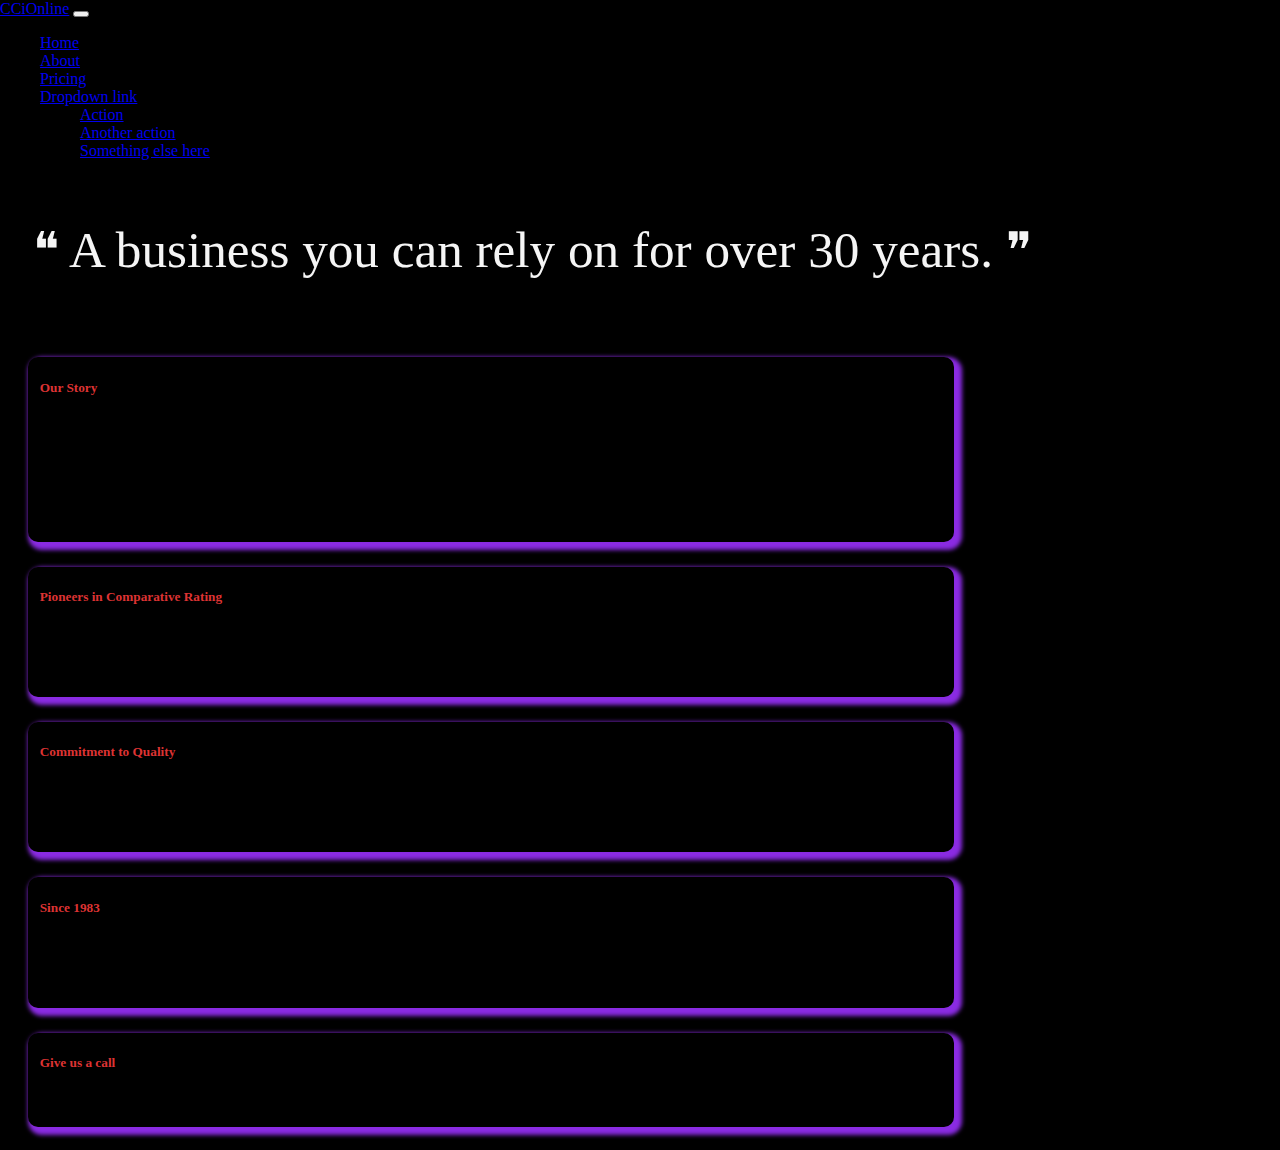
==== about.html @ 2293492d "Update about.html" ====
<!doctype html>
<html lang="en">
  <head>
    <!-- Required meta tags -->
    <meta charset="utf-8">
    <meta name="viewport" content="width=device-width, initial-scale=1">

    <!-- Bootstrap CSS -->
    <link href="https://cdn.jsdelivr.net/npm/bootstrap@5.0.2/dist/css/bootstrap.min.css" rel="stylesheet" integrity="sha384-EVSTQN3/azprG1Anm3QDgpJLIm9Nao0Yz1ztcQTwFspd3yD65VohhpuuCOmLASjC" crossorigin="anonymous">

    <title>CCiOnline</title>
    <link href="about.css" rel="stylesheet">
  </head>
  <body>
    <div id="container">
      <nav class="navbar navbar-expand-lg navbar-light bg-light">
            <div class="container-fluid">
              <a class="navbar-brand" href="index.html">CCiOnline</a>
              <button class="navbar-toggler" type="button" data-bs-toggle="collapse" data-bs-target="#navbarNavDropdown" aria-controls="navbarNavDropdown" aria-expanded="false" aria-label="Toggle navigation">
                <span class="navbar-toggler-icon"></span>
              </button>
              <div class="collapse navbar-collapse" id="navbarNavDropdown">
                <ul class="navbar-nav">
                  <li class="nav-item">
                    <a class="nav-link active" aria-current="page" href="index.html">Home</a>
                  </li>
                  <li class="nav-item">
                    <a class="nav-link" href="about.html">About</a>
                  </li>
                  <li class="nav-item">
                    <a class="nav-link" href="#">Pricing</a>
                  </li>
                  <li class="nav-item dropdown">
                    <a class="nav-link dropdown-toggle" href="#" id="navbarDropdownMenuLink" role="button" data-bs-toggle="dropdown" aria-expanded="false">
                      Dropdown link
                    </a>
                    <ul class="dropdown-menu" aria-labelledby="navbarDropdownMenuLink">
                      <li><a class="dropdown-item" href="#">Action</a></li>
                      <li><a class="dropdown-item" href="#">Another action</a></li>
                      <li><a class="dropdown-item" href="#">Something else here</a></li>
                    </ul>
                  </li>
                </ul>
              </div>
            </div>
      </nav>
      <div id="top_section">
        <div id="top_wrapper">
          <div id="top_item1">
            A business you can rely on for over 30 years.
          </div
        </div>
      </div>
      <div id="main_section">
        <div id="main_wrapper">
          <div class="card" style="width:80%;">  
            <div class="card-body">
              <h5 class="card-title">Our Story</h5>
              <p class="card-text">In the early 1980s, brothers Luther and Michael were intrigued by the emergence of affordable personal computing. 
              They read all they could on the subject and even built their own computer from parts they had acquired. To share their knowledge and enthusiasm
              for this new field, they founded a computer literacy school to teach small business owners how to use this powerful technology. One of their students,
              an independent insurance agent, asked the prophetic question: "Can personal computers be used to rate and compare multiple insurance companies to find
              the best rate?" The answer was of course, "Yes". They authored the first version of CCiRater shortly thereafter and introduced comparative rating to the insurance industry.</p>
            </div>
          </div>
          <div class="card" style="width:80%;">  
            <div class="card-body">
              <h5 class="card-title">Pioneers in Comparative Rating</h5>
              <p class="card-text">Since 1983, CCiComputer Services, Inc. has provided Comparative Rating and Policy Management solutions to independent 
              insurance agents across the Gulf South and, now, the nation. We pioneered computer-based comparative rating and were the first to offer 
              a comprehensive all-in-one solution for rating and policy management.</p>
            </div>
          </div>
          <div class="card" style="width:80%;">  
            <div class="card-body">
              <h5 class="card-title">Commitment to Quality</h5>
              <p class="card-text">For over three decades, our commitment to providing quality agency products at an affordable price has made us a leader in the field. 
              Easy to use and intuitive, CCiRater sets the mark for agency management software. We help independent agents navigate the challenging and competitive 
              environment in which they operate.</p>
            </div>
          </div>
          <div class="card" style="width:80%;">  
            <div class="card-body">
              <h5 class="card-title">Since 1983</h5>
              <p class="card-text">Based in the Greater New Orleans area in Louisiana, CCiComputer Services, Inc. brings southern hospitality to the business world. 
              Our dedicated support team shares a genuine concern for our customer's success, and we will do whatever it takes to make you happy and your agency profitable.</p>
            </div>
          </div>
          <div class="card" style="width:80%;">  
            <div class="card-body">
              <h5 class="card-title">Give us a call</h5>
              <p class="card-text">Call us today at 800-899-2831 or email us at ccirater@ccirater.com. We look forward to hearing from you!</p>
            </div>
          </div>
          

      </div>
    

    <!-- Optional JavaScript; choose one of the two! -->

    <!-- Option 1: Bootstrap Bundle with Popper -->
    <script src="https://cdn.jsdelivr.net/npm/bootstrap@5.0.2/dist/js/bootstrap.bundle.min.js" integrity="sha384-MrcW6ZMFYlzcLA8Nl+NtUVF0sA7MsXsP1UyJoMp4YLEuNSfAP+JcXn/tWtIaxVXM" crossorigin="anonymous"></script>

    <!-- Option 2: Separate Popper and Bootstrap JS -->
    <!--
    <script src="https://cdn.jsdelivr.net/npm/@popperjs/core@2.9.2/dist/umd/popper.min.js" integrity="sha384-IQsoLXl5PILFhosVNubq5LC7Qb9DXgDA9i+tQ8Zj3iwWAwPtgFTxbJ8NT4GN1R8p" crossorigin="anonymous"></script>
    <script src="https://cdn.jsdelivr.net/npm/bootstrap@5.0.2/dist/js/bootstrap.min.js" integrity="sha384-cVKIPhGWiC2Al4u+LWgxfKTRIcfu0JTxR+EQDz/bgldoEyl4H0zUF0QKbrJ0EcQF" crossorigin="anonymous"></script>
    -->
  </body>
</html>
---- about.css ----
body{
  margin:0;
  padding:0;
  min-height:100vh;
  width:100%;
  background-color:black;
}
#container{
  display:flex;
  flex-direction:column;
  width:90%;
}
#top_section{
  display:flex;
  flex-direction:column;
  padding:2% 1% 2% 1%;
}
  
#top_wrapper{
  display:flex;
  width:95%;
  flex-direction:column;
  justify-content:center;
}
#top_item1{
  color:whitesmoke;
  font-size:4vw;
  padding:2%;
}
#top_item1::before{
  content:"";
  content:"❝";
  color:whitesmoke;
  font-size:3.8vw;
}
#top_item1::after{
  content:"";
  content:"❞";
  color:whitesmoke;
  font-size:3.8vw;
}

#main_container{
  display:flex;
  width:90%;
  flex-direction:column;
}
#main_wrapper{
  display:flex;
  width:100%;
  flex-direction:column;
  gap:25px;
  padding: 5% 0 0 0;
}
.card{
  padding: 0 1% 0 1%;
  margin: 0 0 0 1.5%;
  border-radius:10px;
  box-shadow: 4px 4px 4px 4px blueviolet;
}
.card-title{
  color:rgb(221, 51, 51);
}
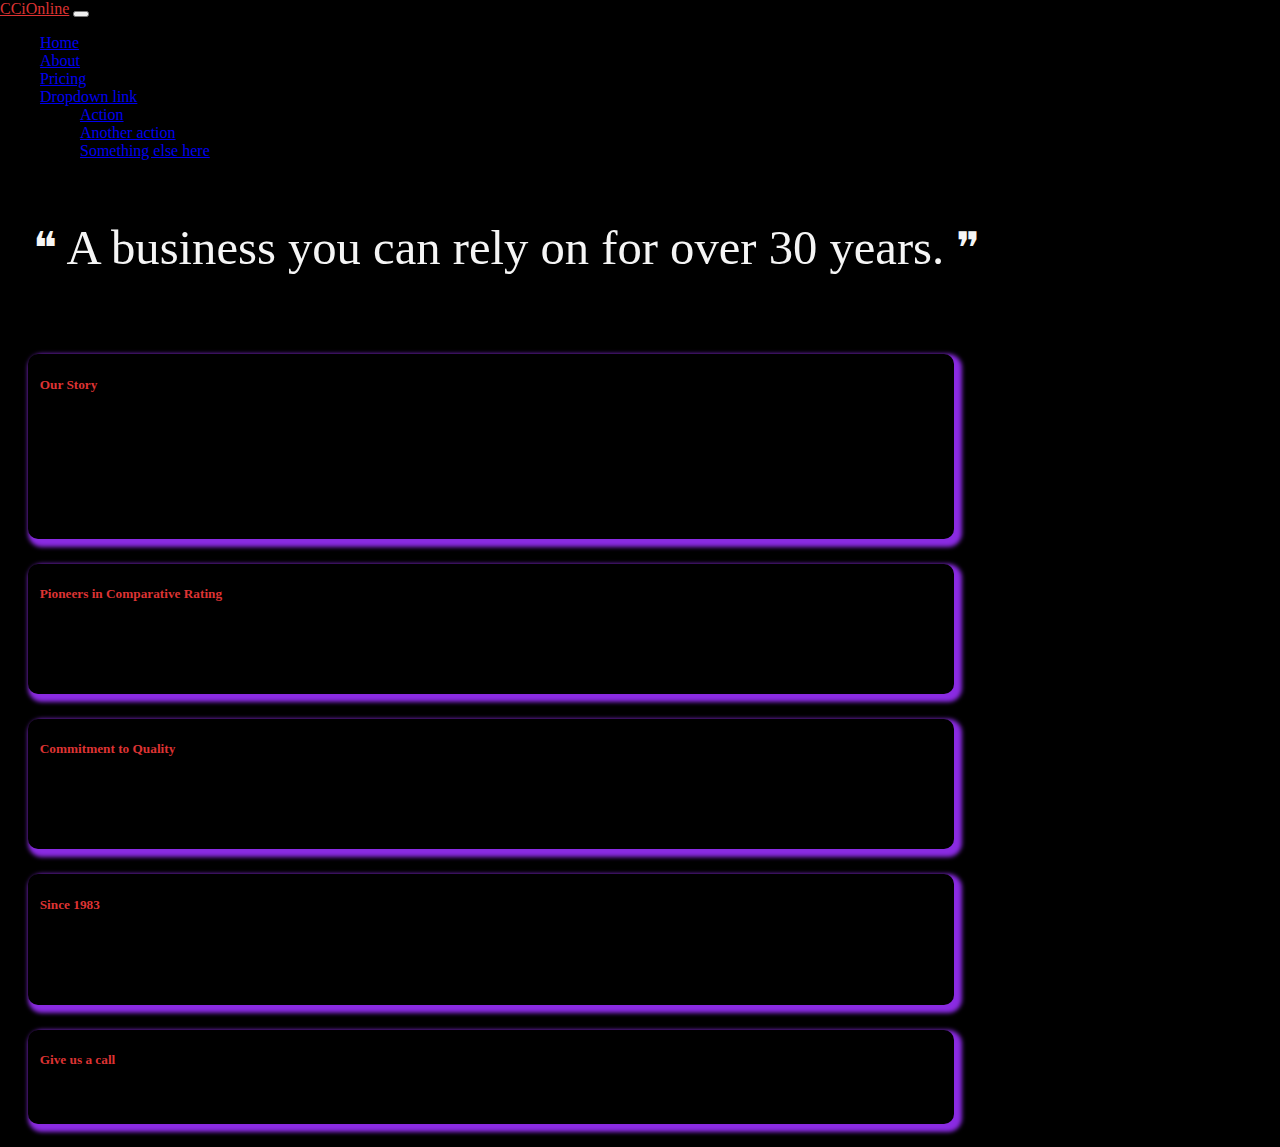
==== commit d1249c3a: "Update about.html" ====
--- a/about.html
+++ b/about.html
@@ -15,7 +15,7 @@
     <div id="container">
       <nav class="navbar navbar-expand-lg navbar-light bg-light">
             <div class="container-fluid">
-              <a class="navbar-brand" href="index.html">CCiOnline</a>
+              <a class="navbar-brand text-danger" href="index.html">CCiOnline</a>
               <button class="navbar-toggler" type="button" data-bs-toggle="collapse" data-bs-target="#navbarNavDropdown" aria-controls="navbarNavDropdown" aria-expanded="false" aria-label="Toggle navigation">
                 <span class="navbar-toggler-icon"></span>
               </button>
--- a/about.css
+++ b/about.css
@@ -9,6 +9,9 @@
   display:flex;
   flex-direction:column;
   width:90%;
+}
+.navbar-brand{
+  color:rgb(221, 51, 51);
 }
 #top_section{
   display:flex;
@@ -24,20 +27,20 @@
 }
 #top_item1{
   color:whitesmoke;
-  font-size:4vw;
+  font-size:3.8vw;
   padding:2%;
 }
 #top_item1::before{
   content:"";
   content:"❝";
   color:whitesmoke;
-  font-size:3.8vw;
+  font-size:3.5vw;
 }
 #top_item1::after{
   content:"";
   content:"❞";
   color:whitesmoke;
-  font-size:3.8vw;
+  font-size:3.5vw;
 }
 
 #main_container{
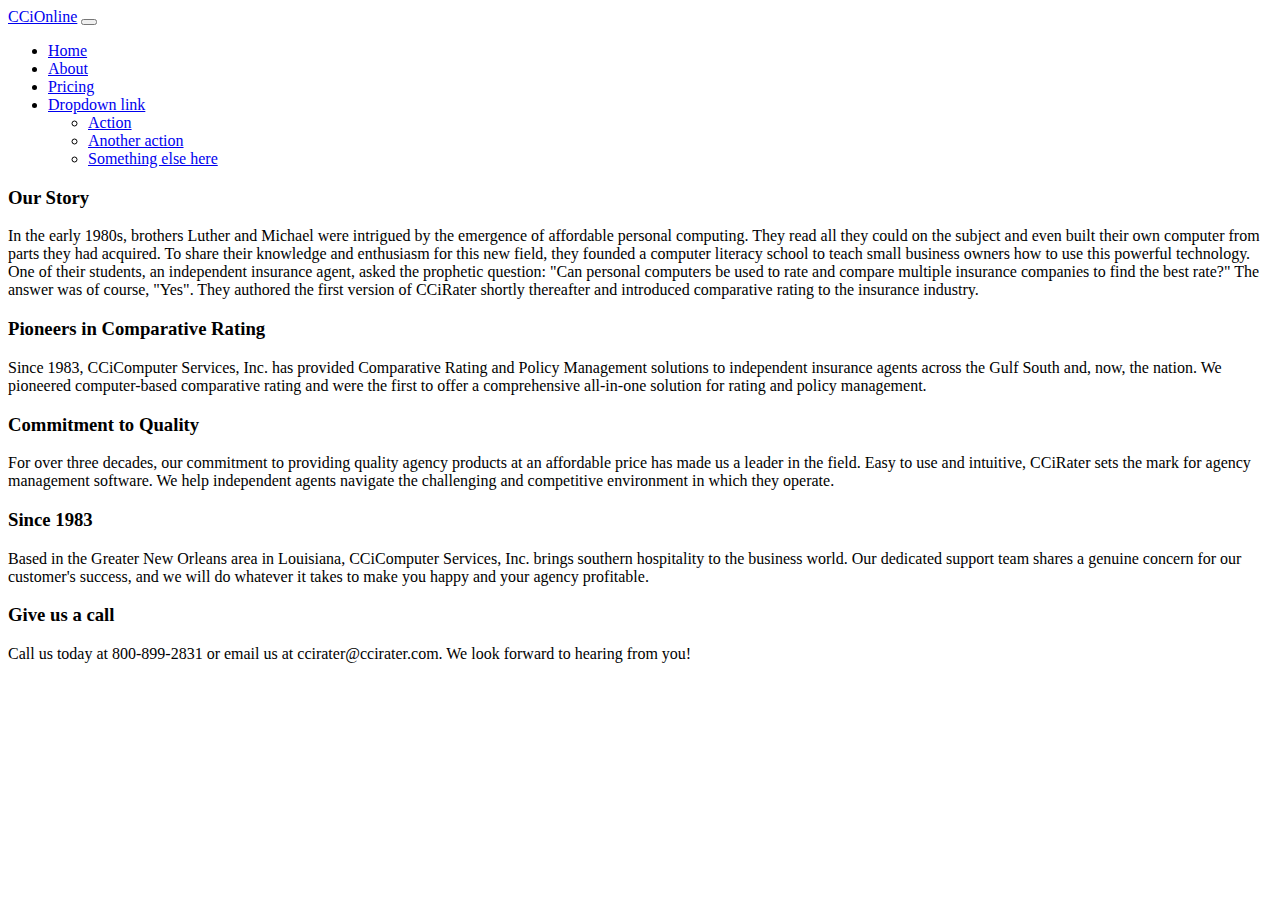
==== commit b445ee08: "Update about.html" ====
--- a/about.html
+++ b/about.html
@@ -1,111 +1,127 @@
-<!doctype html>
-<html lang="en">
-  <head>
-    <!-- Required meta tags -->
-    <meta charset="utf-8">
-    <meta name="viewport" content="width=device-width, initial-scale=1">
+<!DOCTYPE html>
 
+<html lang="en" xmlns="http://www.w3.org/1999/xhtml">
+<head>
+    <meta charset="utf-8" />
+    <title></title>
+    <link rel="preconnect" href="https://fonts.googleapis.com">
+    <link rel="preconnect" href="https://fonts.gstatic.com" crossorigin>
+    <link href="https://fonts.googleapis.com/css2?family=Cormorant+Infant:ital,wght@0,300;0,400;0,500;0,600;0,700;1,300;1,400;1,500;1,600;1,700&family=Gentium+Plus:ital,wght@0,400;0,700;1,400;1,700&display=swap" rel="stylesheet">
+    <link rel="preconnect" href="https://fonts.googleapis.com">
+    <link rel="preconnect" href="https://fonts.gstatic.com" crossorigin>
+    <link href="https://fonts.googleapis.com/css2?family=Cormorant+Infant:ital,wght@0,300;0,400;0,500;0,600;0,700;1,300;1,400;1,500;1,600;1,700&family=Gentium+Plus:ital,wght@0,400;0,700;1,400;1,700&display=swap" rel="stylesheet">
     <!-- Bootstrap CSS -->
     <link href="https://cdn.jsdelivr.net/npm/bootstrap@5.0.2/dist/css/bootstrap.min.css" rel="stylesheet" integrity="sha384-EVSTQN3/azprG1Anm3QDgpJLIm9Nao0Yz1ztcQTwFspd3yD65VohhpuuCOmLASjC" crossorigin="anonymous">
+    <link href="CSS/about.css" rel="stylesheet" />
+</head>
+<body>
+    <div class="container">
+        <nav class="navbar navbar-expand-lg navbar-light bg-light">
+            <div class="container-fluid">
+                <a class="navbar-brand text-danger" href="index.html">CCiOnline</a>
+                <button class="navbar-toggler" type="button" data-bs-toggle="collapse" data-bs-target="#navbarNavDropdown" aria-controls="navbarNavDropdown" aria-expanded="false" aria-label="Toggle navigation">
+                    <span class="navbar-toggler-icon"></span>
+                </button>
+                <div class="collapse navbar-collapse" id="navbarNavDropdown">
+                    <ul class="navbar-nav">
+                        <li class="nav-item">
+                            <a class="nav-link active" aria-current="page" href="index.html">Home</a>
+                        </li>
+                        <li class="nav-item">
+                            <a class="nav-link" href="about.html">About</a>
+                        </li>
+                        <li class="nav-item">
+                            <a class="nav-link" href="#">Pricing</a>
+                        </li>
+                        <li class="nav-item dropdown">
+                            <a class="nav-link dropdown-toggle" href="#" id="navbarDropdownMenuLink" role="button" data-bs-toggle="dropdown" aria-expanded="false">
+                                Dropdown link
+                            </a>
+                            <ul class="dropdown-menu" aria-labelledby="navbarDropdownMenuLink">
+                                <li><a class="dropdown-item" href="#">Action</a></li>
+                                <li><a class="dropdown-item" href="#">Another action</a></li>
+                                <li><a class="dropdown-item" href="#">Something else here</a></li>
+                            </ul>
+                        </li>
+                    </ul>
+                </div>
+            </div>
+        </nav>
+        <div id="main_container">
+            <div id="main_wrapper">
+                <div id="card1">
+                    <div class="card_title">
+                        <h3>Our Story</h3>
 
-    <title>CCiOnline</title>
-    <link href="about.css" rel="stylesheet">
-  </head>
-  <body>
-    <div id="container">
-      <nav class="navbar navbar-expand-lg navbar-light bg-light">
-            <div class="container-fluid">
-              <a class="navbar-brand text-danger" href="index.html">CCiOnline</a>
-              <button class="navbar-toggler" type="button" data-bs-toggle="collapse" data-bs-target="#navbarNavDropdown" aria-controls="navbarNavDropdown" aria-expanded="false" aria-label="Toggle navigation">
-                <span class="navbar-toggler-icon"></span>
-              </button>
-              <div class="collapse navbar-collapse" id="navbarNavDropdown">
-                <ul class="navbar-nav">
-                  <li class="nav-item">
-                    <a class="nav-link active" aria-current="page" href="index.html">Home</a>
-                  </li>
-                  <li class="nav-item">
-                    <a class="nav-link" href="about.html">About</a>
-                  </li>
-                  <li class="nav-item">
-                    <a class="nav-link" href="#">Pricing</a>
-                  </li>
-                  <li class="nav-item dropdown">
-                    <a class="nav-link dropdown-toggle" href="#" id="navbarDropdownMenuLink" role="button" data-bs-toggle="dropdown" aria-expanded="false">
-                      Dropdown link
-                    </a>
-                    <ul class="dropdown-menu" aria-labelledby="navbarDropdownMenuLink">
-                      <li><a class="dropdown-item" href="#">Action</a></li>
-                      <li><a class="dropdown-item" href="#">Another action</a></li>
-                      <li><a class="dropdown-item" href="#">Something else here</a></li>
-                    </ul>
-                  </li>
-                </ul>
-              </div>
+                    </div>
+                    <div class="card_text">
+                        <p>
+                            In the early 1980s, brothers Luther and Michael were intrigued by the emergence of affordable personal computing.
+                            They read all they could on the subject and even built their own computer from parts they had acquired. To share their knowledge and
+                            enthusiasm for this new field, they founded a computer literacy school to teach small business owners how to use this powerful technology.
+                            One of their students, an independent insurance agent, asked the prophetic question: "Can personal computers be used to rate and compare
+                            multiple insurance companies to find the best rate?" The answer was of course, "Yes". They authored the first version of CCiRater shortly
+                            thereafter and introduced comparative rating to the insurance industry.
+                        </p>
+
+                    </div>
+                </div>
+                <div id="card2">
+                    <div class="card_title">
+                        <h3>Pioneers in Comparative Rating</h3>
+
+                    </div>
+                    <div class="card_text">
+                        <p>
+                            Since 1983, CCiComputer Services, Inc. has provided Comparative Rating and Policy Management solutions to independent insurance agents across
+                            the Gulf South and, now, the nation. We pioneered computer-based comparative rating and were the first to offer a comprehensive all-in-one solution
+                            for rating and policy management.
+                        </p>
+
+                    </div>
+                </div>
+                <div id="card3">
+                    <div class="card_title">
+                        <h3>Commitment to Quality</h3>
+
+                    </div>
+                    <div class="card_text">
+                        <p>
+                            For over three decades, our commitment to providing quality agency products at an affordable price has made us a leader in the field. Easy to use and
+                            intuitive, CCiRater sets the mark for agency management software. We help independent agents navigate the challenging and competitive environment in which they operate.
+                        </p>
+
+                    </div>
+                </div>
+                <div id="card4">
+                    <div class="card_title">
+                        <h3>Since 1983</h3>
+
+                    </div>
+                    <div class="card_text">
+                        <p>
+                            Based in the Greater New Orleans area in Louisiana, CCiComputer Services, Inc. brings southern hospitality to the business world. Our dedicated support
+                            team shares a genuine concern for our customer's success, and we will do whatever it takes to make you happy and your agency profitable.
+                        </p>
+
+                    </div>
+                </div>
+                <div id="card5">
+                    <div class="card_title">
+                        <h3>Give us a call</h3>
+
+                    </div>
+                    <div class="card_text">
+                        <p>Call us today at 800-899-2831 or email us at ccirater@ccirater.com. We look forward to hearing from you!</p>
+
+                    </div>
+                </div>
+
             </div>
-      </nav>
-      <div id="top_section">
-        <div id="top_wrapper">
-          <div id="top_item1">
-            A business you can rely on for over 30 years.
-          </div
         </div>
-      </div>
-      <div id="main_section">
-        <div id="main_wrapper">
-          <div class="card" style="width:80%;">  
-            <div class="card-body">
-              <h5 class="card-title">Our Story</h5>
-              <p class="card-text">In the early 1980s, brothers Luther and Michael were intrigued by the emergence of affordable personal computing. 
-              They read all they could on the subject and even built their own computer from parts they had acquired. To share their knowledge and enthusiasm
-              for this new field, they founded a computer literacy school to teach small business owners how to use this powerful technology. One of their students,
-              an independent insurance agent, asked the prophetic question: "Can personal computers be used to rate and compare multiple insurance companies to find
-              the best rate?" The answer was of course, "Yes". They authored the first version of CCiRater shortly thereafter and introduced comparative rating to the insurance industry.</p>
-            </div>
-          </div>
-          <div class="card" style="width:80%;">  
-            <div class="card-body">
-              <h5 class="card-title">Pioneers in Comparative Rating</h5>
-              <p class="card-text">Since 1983, CCiComputer Services, Inc. has provided Comparative Rating and Policy Management solutions to independent 
-              insurance agents across the Gulf South and, now, the nation. We pioneered computer-based comparative rating and were the first to offer 
-              a comprehensive all-in-one solution for rating and policy management.</p>
-            </div>
-          </div>
-          <div class="card" style="width:80%;">  
-            <div class="card-body">
-              <h5 class="card-title">Commitment to Quality</h5>
-              <p class="card-text">For over three decades, our commitment to providing quality agency products at an affordable price has made us a leader in the field. 
-              Easy to use and intuitive, CCiRater sets the mark for agency management software. We help independent agents navigate the challenging and competitive 
-              environment in which they operate.</p>
-            </div>
-          </div>
-          <div class="card" style="width:80%;">  
-            <div class="card-body">
-              <h5 class="card-title">Since 1983</h5>
-              <p class="card-text">Based in the Greater New Orleans area in Louisiana, CCiComputer Services, Inc. brings southern hospitality to the business world. 
-              Our dedicated support team shares a genuine concern for our customer's success, and we will do whatever it takes to make you happy and your agency profitable.</p>
-            </div>
-          </div>
-          <div class="card" style="width:80%;">  
-            <div class="card-body">
-              <h5 class="card-title">Give us a call</h5>
-              <p class="card-text">Call us today at 800-899-2831 or email us at ccirater@ccirater.com. We look forward to hearing from you!</p>
-            </div>
-          </div>
-          
+    </div>
 
-      </div>
-    
+    <script type="text/javascript" src="JS/about.js"></script>
 
-    <!-- Optional JavaScript; choose one of the two! -->
-
-    <!-- Option 1: Bootstrap Bundle with Popper -->
-    <script src="https://cdn.jsdelivr.net/npm/bootstrap@5.0.2/dist/js/bootstrap.bundle.min.js" integrity="sha384-MrcW6ZMFYlzcLA8Nl+NtUVF0sA7MsXsP1UyJoMp4YLEuNSfAP+JcXn/tWtIaxVXM" crossorigin="anonymous"></script>
-
-    <!-- Option 2: Separate Popper and Bootstrap JS -->
-    <!--
-    <script src="https://cdn.jsdelivr.net/npm/@popperjs/core@2.9.2/dist/umd/popper.min.js" integrity="sha384-IQsoLXl5PILFhosVNubq5LC7Qb9DXgDA9i+tQ8Zj3iwWAwPtgFTxbJ8NT4GN1R8p" crossorigin="anonymous"></script>
-    <script src="https://cdn.jsdelivr.net/npm/bootstrap@5.0.2/dist/js/bootstrap.min.js" integrity="sha384-cVKIPhGWiC2Al4u+LWgxfKTRIcfu0JTxR+EQDz/bgldoEyl4H0zUF0QKbrJ0EcQF" crossorigin="anonymous"></script>
-    -->
-  </body>
+</body>
 </html>
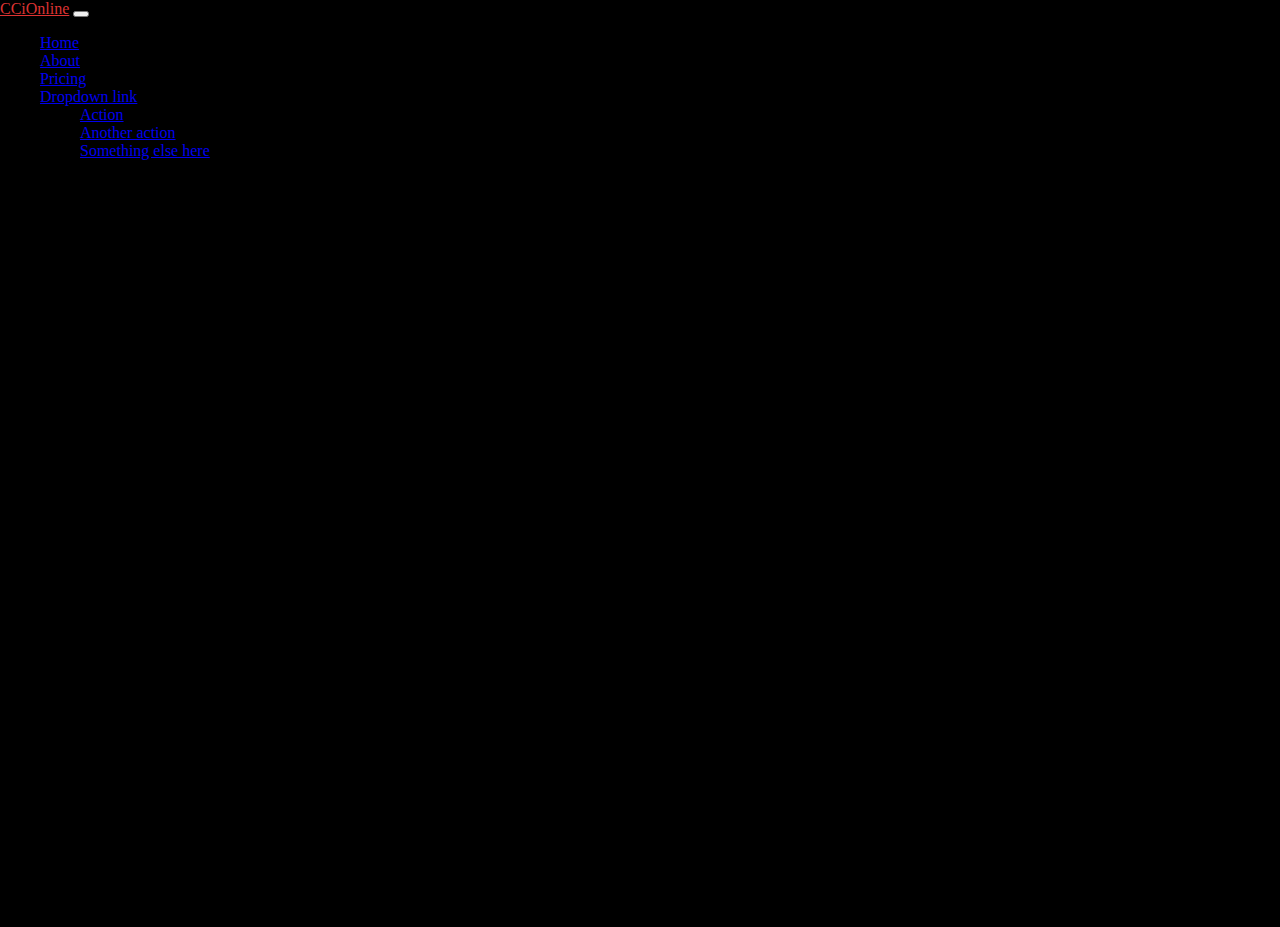
==== commit be870cb2: "Update about.html" ====
--- a/about.html
+++ b/about.html
@@ -12,7 +12,7 @@
     <link href="https://fonts.googleapis.com/css2?family=Cormorant+Infant:ital,wght@0,300;0,400;0,500;0,600;0,700;1,300;1,400;1,500;1,600;1,700&family=Gentium+Plus:ital,wght@0,400;0,700;1,400;1,700&display=swap" rel="stylesheet">
     <!-- Bootstrap CSS -->
     <link href="https://cdn.jsdelivr.net/npm/bootstrap@5.0.2/dist/css/bootstrap.min.css" rel="stylesheet" integrity="sha384-EVSTQN3/azprG1Anm3QDgpJLIm9Nao0Yz1ztcQTwFspd3yD65VohhpuuCOmLASjC" crossorigin="anonymous">
-    <link href="CSS/about.css" rel="stylesheet" />
+    <link href="about.css" rel="stylesheet" />
 </head>
 <body>
     <div class="container">
--- a/about.css
+++ b/about.css
@@ -0,0 +1,66 @@
+body{
+  margin:0;
+  padding:0;
+  min-height:100vh;
+  width:100%;
+  background-color:black;
+}
+#container{
+  display:flex;
+  flex-direction:column;
+  width:90%;
+}
+.navbar-brand{
+  color:rgb(221, 51, 51);
+}
+#top_section{
+  display:flex;
+  flex-direction:column;
+  padding:2% 1% 2% 1%;
+}
+  
+#top_wrapper{
+  display:flex;
+  width:95%;
+  flex-direction:column;
+  justify-content:center;
+}
+#top_item1{
+  color:whitesmoke;
+  font-size:3.8vw;
+  padding:2%;
+}
+#top_item1::before{
+  content:"";
+  content:"❝";
+  color:whitesmoke;
+  font-size:3.5vw;
+}
+#top_item1::after{
+  content:"";
+  content:"❞";
+  color:whitesmoke;
+  font-size:3.5vw;
+}
+
+#main_container{
+  display:flex;
+  width:90%;
+  flex-direction:column;
+}
+#main_wrapper{
+  display:flex;
+  width:100%;
+  flex-direction:column;
+  gap:25px;
+  padding: 5% 0 0 0;
+}
+.card{
+  padding: 0 1% 0 1%;
+  margin: 0 0 0 1.5%;
+  border-radius:10px;
+  box-shadow: 4px 4px 4px 4px blueviolet;
+}
+.card-title{
+  color:rgb(221, 51, 51);
+}
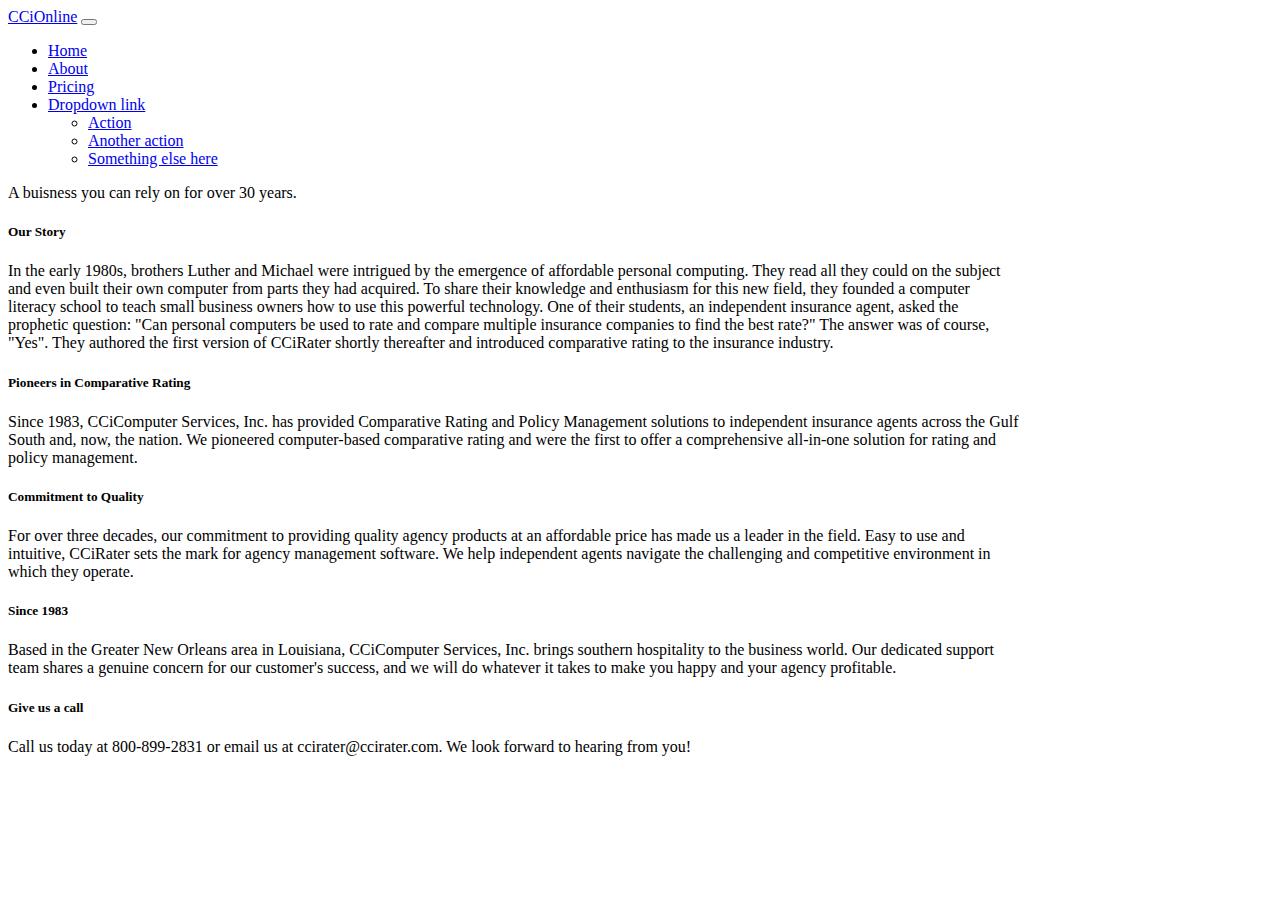
==== commit ebbd32ff: "Update about.html" ====
--- a/about.html
+++ b/about.html
@@ -12,7 +12,7 @@
     <link href="https://fonts.googleapis.com/css2?family=Cormorant+Infant:ital,wght@0,300;0,400;0,500;0,600;0,700;1,300;1,400;1,500;1,600;1,700&family=Gentium+Plus:ital,wght@0,400;0,700;1,400;1,700&display=swap" rel="stylesheet">
     <!-- Bootstrap CSS -->
     <link href="https://cdn.jsdelivr.net/npm/bootstrap@5.0.2/dist/css/bootstrap.min.css" rel="stylesheet" integrity="sha384-EVSTQN3/azprG1Anm3QDgpJLIm9Nao0Yz1ztcQTwFspd3yD65VohhpuuCOmLASjC" crossorigin="anonymous">
-    <link href="about.css" rel="stylesheet" />
+    <link href="CSS/about.css" rel="stylesheet" />
 </head>
 <body>
     <div class="container">
@@ -47,79 +47,81 @@
                 </div>
             </div>
         </nav>
-        <div id="main_container">
-            <div id="main_wrapper">
-                <div id="card1">
-                    <div class="card_title">
-                        <h3>Our Story</h3>
-
-                    </div>
-                    <div class="card_text">
-                        <p>
-                            In the early 1980s, brothers Luther and Michael were intrigued by the emergence of affordable personal computing.
-                            They read all they could on the subject and even built their own computer from parts they had acquired. To share their knowledge and
-                            enthusiasm for this new field, they founded a computer literacy school to teach small business owners how to use this powerful technology.
-                            One of their students, an independent insurance agent, asked the prophetic question: "Can personal computers be used to rate and compare
-                            multiple insurance companies to find the best rate?" The answer was of course, "Yes". They authored the first version of CCiRater shortly
-                            thereafter and introduced comparative rating to the insurance industry.
-                        </p>
-
-                    </div>
+        <div id="top_section">
+            <div class="row justify-content-center">
+                <div class="col-12 align-items-center justify-content-center  text-center text-light fs-2" id="top_item1">
+                    A buisness you can rely on for over 30 years.
                 </div>
-                <div id="card2">
-                    <div class="card_title">
-                        <h3>Pioneers in Comparative Rating</h3>
-
-                    </div>
-                    <div class="card_text">
-                        <p>
-                            Since 1983, CCiComputer Services, Inc. has provided Comparative Rating and Policy Management solutions to independent insurance agents across
-                            the Gulf South and, now, the nation. We pioneered computer-based comparative rating and were the first to offer a comprehensive all-in-one solution
-                            for rating and policy management.
-                        </p>
-
-                    </div>
-                </div>
-                <div id="card3">
-                    <div class="card_title">
-                        <h3>Commitment to Quality</h3>
-
-                    </div>
-                    <div class="card_text">
-                        <p>
-                            For over three decades, our commitment to providing quality agency products at an affordable price has made us a leader in the field. Easy to use and
-                            intuitive, CCiRater sets the mark for agency management software. We help independent agents navigate the challenging and competitive environment in which they operate.
-                        </p>
-
-                    </div>
-                </div>
-                <div id="card4">
-                    <div class="card_title">
-                        <h3>Since 1983</h3>
-
-                    </div>
-                    <div class="card_text">
-                        <p>
-                            Based in the Greater New Orleans area in Louisiana, CCiComputer Services, Inc. brings southern hospitality to the business world. Our dedicated support
-                            team shares a genuine concern for our customer's success, and we will do whatever it takes to make you happy and your agency profitable.
-                        </p>
-
-                    </div>
-                </div>
-                <div id="card5">
-                    <div class="card_title">
-                        <h3>Give us a call</h3>
-
-                    </div>
-                    <div class="card_text">
-                        <p>Call us today at 800-899-2831 or email us at ccirater@ccirater.com. We look forward to hearing from you!</p>
-
-                    </div>
-                </div>
-
             </div>
         </div>
-    </div>
+            <div id="main_container">
+                <div id="main_wrapper">
+                    <div class="row justify-content-center">
+                        <div class="col-12 flex-column  mb-3">
+                            <div class="card" style="width: 80%;">
+                                <div class="card-body d-flex flex-column">
+                                    <h5 class="card-title ">Our Story</h5>
+                                    <p class="card-text">
+                                        In the early 1980s, brothers Luther and Michael were intrigued by the emergence of affordable personal computing. They read all they could
+                                        on the subject and even built their own computer from parts they had acquired. To share their knowledge and enthusiasm for this new field,
+                                        they founded a computer literacy school to teach small business owners how to use this powerful technology. One of their students, an independent
+                                        insurance agent, asked the prophetic question: "Can personal computers be used to rate and compare multiple insurance companies to find the best rate?"
+                                        The answer was of course, "Yes". They authored the first version of CCiRater shortly thereafter and introduced comparative rating to the insurance industry.
+                                    </p>
+                                </div>
+                            </div>
+                        </div>
+                        <div class="col-12  mb-3">
+                            <div class="card" style="width: 80%;">
+                                <div class="card-body d-flex flex-column">
+                                    <h5 class="card-title">Pioneers in Comparative Rating</h5>
+                                    <p class="card-text">
+                                        Since 1983, CCiComputer Services, Inc. has provided Comparative Rating and Policy Management solutions to independent insurance agents across
+                                        the Gulf South and, now, the nation. We pioneered computer-based comparative rating and were the first to offer a comprehensive all-in-one solution for rating and
+                                        policy management.
+                                    </p>
+                                </div>
+                            </div>
+                        </div>
+                        <div class="col-12 mb-3">
+                            <div class="card" style="width: 80%;">
+                                <div class="card-body d-flex flex-column">
+                                    <h5 class="card-title">Commitment to Quality</h5>
+                                    <p class="card-text">
+                                        For over three decades, our commitment to providing quality agency products at an affordable price has made us a leader in the field. Easy to use and intuitive, CCiRater
+                                        sets the mark for agency management software. We help independent agents navigate the challenging and competitive environment in which they operate.
+                                    </p>
+                                </div>
+                            </div>
+                        </div>
+                        <div class="col-12 mb-3">
+                            <div class="card" style="width: 80%;">
+                                <div class="card-body d-flex flex-column">
+                                    <h5 class="card-title">Since 1983</h5>
+                                    <p class="card-text">
+                                        Based in the Greater New Orleans area in Louisiana, CCiComputer Services, Inc. brings southern hospitality to the business world. Our dedicated support team shares a genuine
+                                        concern for our customer's success, and we will do whatever it takes to make you happy and your agency profitable.
+                                    </p>
+                                </div>
+                            </div>
+                        </div>
+                        <div class="col-12 mb-3">
+                            <div class="card" style="width: 80%;">
+                                <div class="card-body d-flex flex-column">
+                                    <h5 class="card-title">Give us a call</h5>
+                                    <p class="card-text">
+                                        Call us today at 800-899-2831 or email us at ccirater@ccirater.com. We look forward to hearing from you!
+                                    </p>
+                                </div>
+                            </div>
+                        </div>
+                    </div>
+
+                </div>
+            </div>
+        </div>
+
+        
 
     <script type="text/javascript" src="JS/about.js"></script>
 
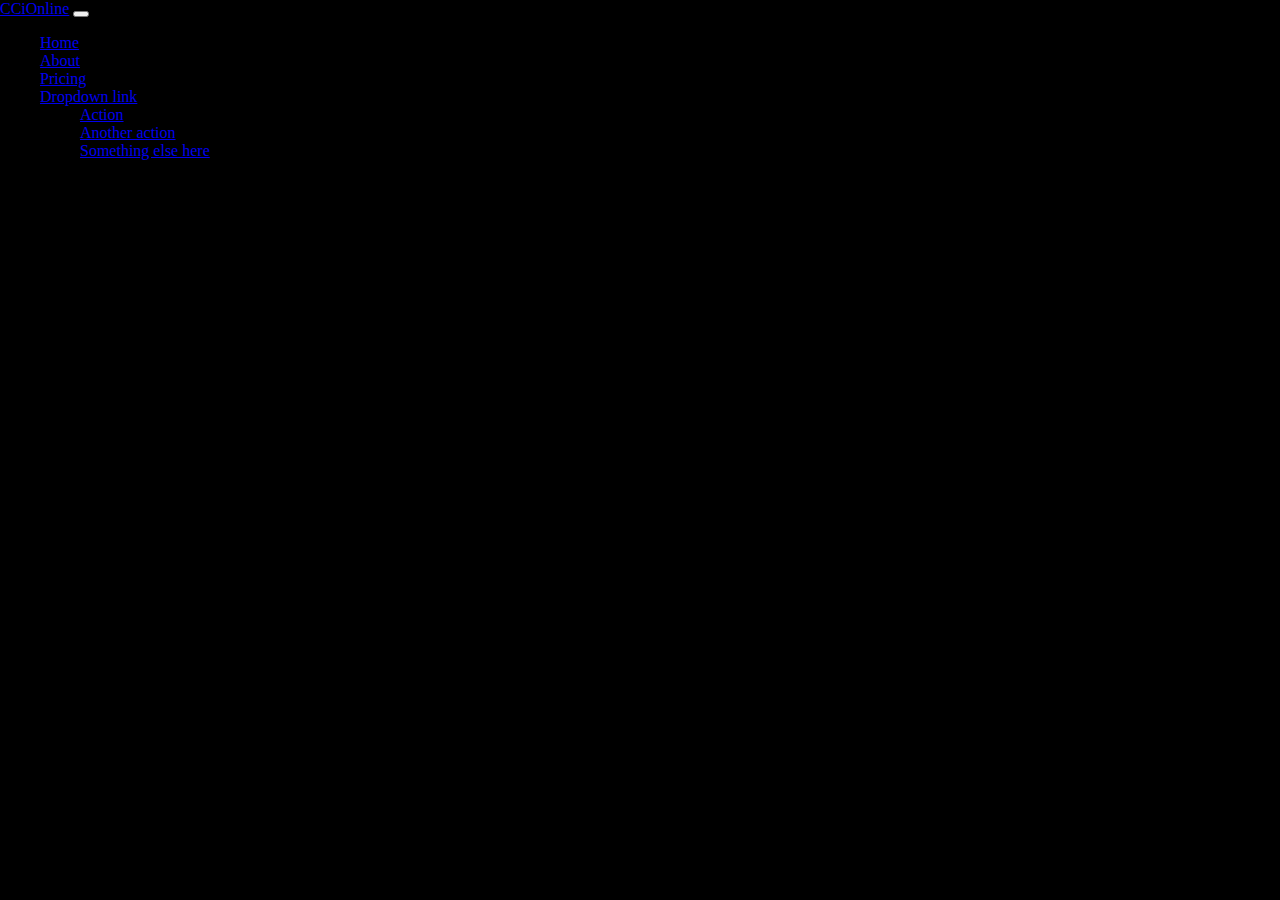
==== commit a30c9265: "Update about.html" ====
--- a/about.html
+++ b/about.html
@@ -12,7 +12,7 @@
     <link href="https://fonts.googleapis.com/css2?family=Cormorant+Infant:ital,wght@0,300;0,400;0,500;0,600;0,700;1,300;1,400;1,500;1,600;1,700&family=Gentium+Plus:ital,wght@0,400;0,700;1,400;1,700&display=swap" rel="stylesheet">
     <!-- Bootstrap CSS -->
     <link href="https://cdn.jsdelivr.net/npm/bootstrap@5.0.2/dist/css/bootstrap.min.css" rel="stylesheet" integrity="sha384-EVSTQN3/azprG1Anm3QDgpJLIm9Nao0Yz1ztcQTwFspd3yD65VohhpuuCOmLASjC" crossorigin="anonymous">
-    <link href="CSS/about.css" rel="stylesheet" />
+    <link href="about.css" rel="stylesheet" />
 </head>
 <body>
     <div class="container">
--- a/about.css
+++ b/about.css
@@ -0,0 +1,25 @@
+body {
+    margin: 0;
+    padding: 0;
+    min-height: 100vh;
+    box-sizing: border-box;
+    background-color: black;
+}
+
+#top_item1{
+    margin:5% 0 0 0;
+    
+}
+#top_item1::before {
+    content: "❝ ";
+}
+#top_item1::after {
+    content: "❞ ";
+}
+#main_container {
+    width: 95%;
+    display: flex;
+    flex-direction: column;
+    gap: 25px;
+    margin:5% 0 0 0;
+}
